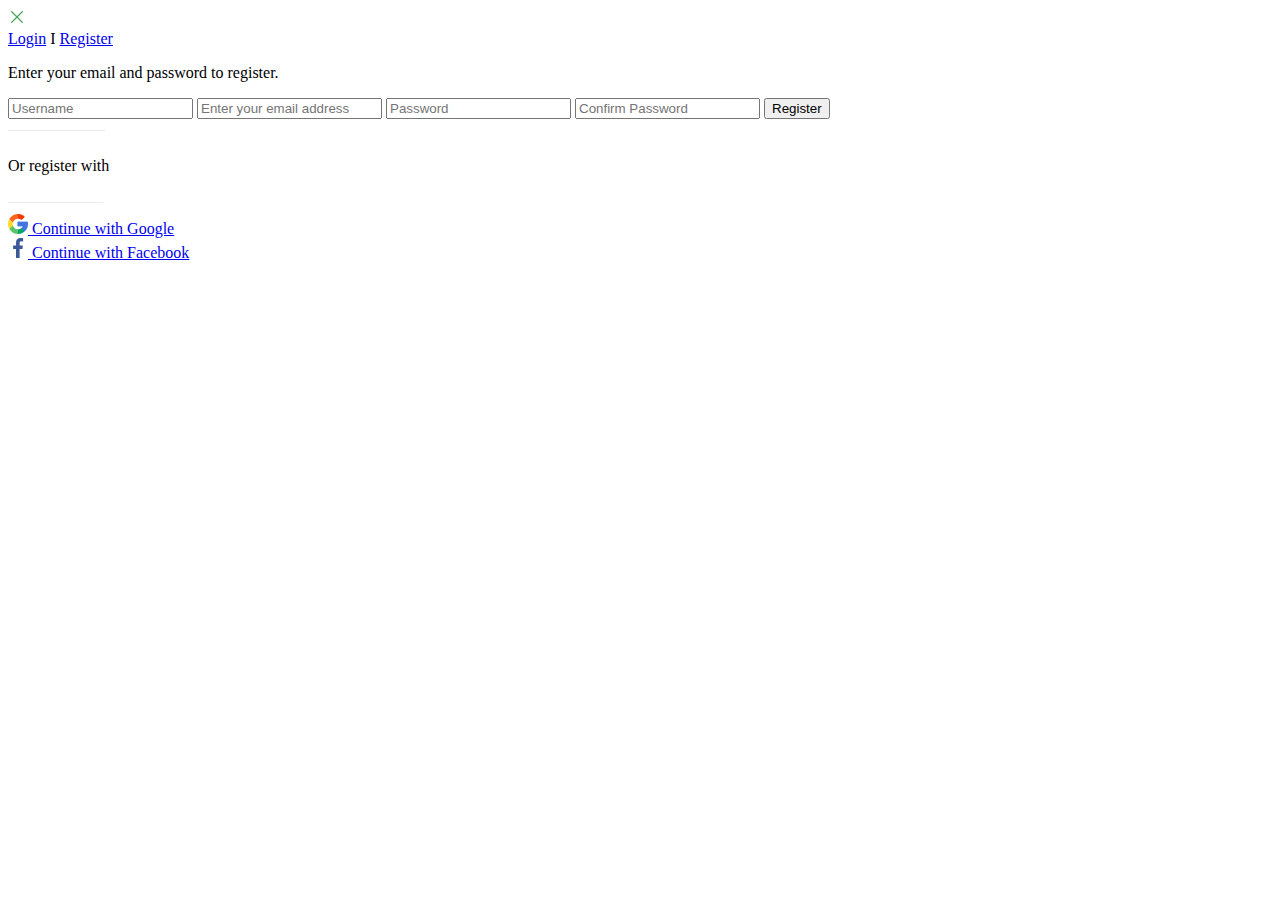
==== registration.html @ 9a4c22ba "Getting Started" ====
<!DOCTYPE html>
<html lang="en">
<head>
    <meta charset="UTF-8">
    <meta name="viewport" content="width=device-width, initial-scale=1.0">
    <link rel="preconnect" href="https://fonts.googleapis.com">
    <link rel="preconnect" href="https://fonts.gstatic.com" crossorigin>
    <link href="https://fonts.googleapis.com/css2?family=Roboto:ital,wght@0,100;0,300;0,400;0,500;0,700;0,900;1,100;1,300;1,400;1,500;1,700;1,900&display=swap" rel="stylesheet">
    <link rel="stylesheet" href="./styles/regist.css">
    <title>Register</title>
</head>
<body>
    <div class="div wrapper">
        <!--registration link-->
        <div class="return">
            <a href="./index.html" class="exit">
                <img src="./images/X.png" alt="Entrance" class="img-exit">
            </a>
        </div>
        <div class="headlines">
            <a href="#" class="title login">Login</a>
            <span class="gap">I</span>
            <a href="#" class="title register">Register</a>
        </div>    
        <p class="hint">
            Enter your email and password to register.
        </p>
        <!--form to fill out-->
        <form action="https://fom.in.ua/echo" method="post" >
           <input type="text" name="username" placeholder="Username" minlength="3" maxlength="10" required class="form form-top">
           <input type="email" name="email-address" placeholder="Enter your email address" required class="form">
           <input type="password" name="password" placeholder="Password" minlength="8" maxlength="15" required class="form">
           <input type="password" name="confirm-password" placeholder="Confirm Password" minlength="8" maxlength="15" required class="form form-end">
           <button type="submit" class="button">
              Register
           </button>
        </form> 
        <div>
            <sup>
                <img src="./images/linel.png" alt="line" class="line line-left">
            </sup>
            <p class="hint line">
                Or register with 
            </p> 
            <sup>
                <img src="./images/liner.png" alt="line" class="line line-right">
            </sup> 
        </div>
        <!--registration through Google or Facebook-->
        <a href="https://www.google.com" class="network network-google">
                <img src="./images/google.png" 
                alt="Google">
            <span class="continue">
                Continue with Google
            </span>
        </a>
        <br>
        <a href="https://www.facebook.com" class="network network-facebook">
            <img src="./images/facebook.png" 
              alt="Facebook">
            <span class="continue">
                Continue with Facebook
            </span>
        </a>
        <div class="green-line"></div>   
    </div>
</body>
</html>
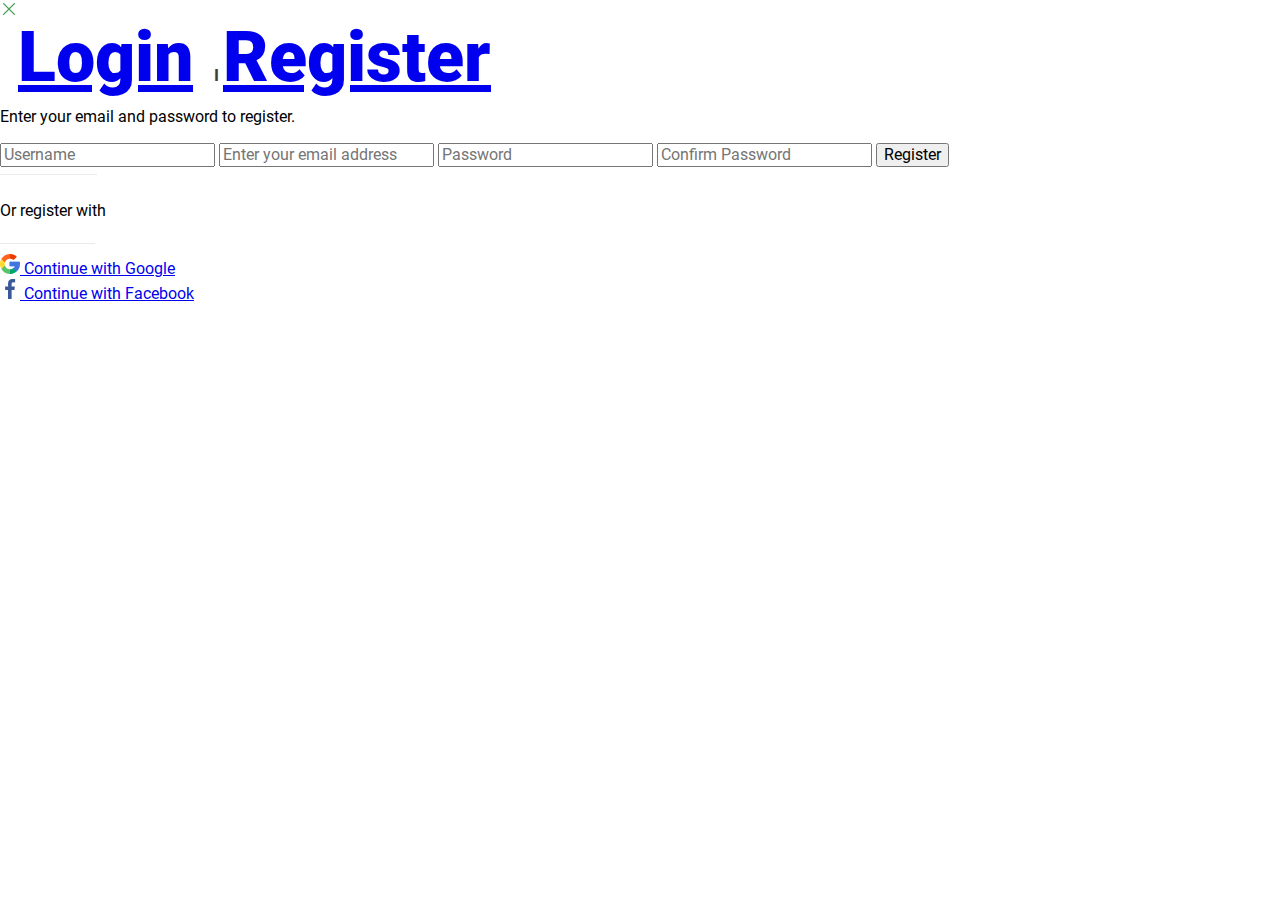
==== commit 06977f23: "transition from css to scss" ====
--- a/registration.html
+++ b/registration.html
@@ -6,63 +6,65 @@
     <link rel="preconnect" href="https://fonts.googleapis.com">
     <link rel="preconnect" href="https://fonts.gstatic.com" crossorigin>
     <link href="https://fonts.googleapis.com/css2?family=Roboto:ital,wght@0,100;0,300;0,400;0,500;0,700;0,900;1,100;1,300;1,400;1,500;1,700;1,900&display=swap" rel="stylesheet">
-    <link rel="stylesheet" href="./styles/regist.css">
+    <link rel="stylesheet" href="./css/style.css">
     <title>Register</title>
 </head>
 <body>
-    <div class="div wrapper">
-        <!--registration link-->
-        <div class="return">
-            <a href="./index.html" class="exit">
-                <img src="./images/X.png" alt="Entrance" class="img-exit">
+    <div class="registration-color">
+        <div class="div wrapper-registration">
+            <!--registration link-->
+            <div class="return">
+                <a href="./index.html" class="exit">
+                    <img src="./images/X.png" alt="Entrance" class="img-exit">
+                </a>
+            </div>
+            <div class="headlines">
+                <a href="#" class="title login">Login</a>
+                <span class="gap">I</span>
+                <a href="#" class="title register">Register</a>
+            </div>    
+            <p class="hint">
+                Enter your email and password to register.
+            </p>
+            <!--form to fill out-->
+            <form action="https://fom.in.ua/echo" method="post" >
+               <input type="text" name="username" placeholder="Username" minlength="3" maxlength="10" required class="form form-top">
+               <input type="email" name="email-address" placeholder="Enter your email address" required class="form">
+               <input type="password" name="password" placeholder="Password" minlength="8" maxlength="15" required class="form">
+               <input type="password" name="confirm-password" placeholder="Confirm Password" minlength="8" maxlength="15" required class="form form-end">
+               <button type="submit" class="button">
+                  Register
+               </button>
+            </form> 
+            <div>
+                <sup>
+                    <img src="./images/linel.png" alt="line" class="line line-left">
+                </sup>
+                <p class="hint line">
+                    Or register with 
+                </p> 
+                <sup>
+                    <img src="./images/liner.png" alt="line" class="line line-right">
+                </sup> 
+            </div>
+            <!--registration through Google or Facebook-->
+            <a href="https://www.google.com" class="network network-google">
+                    <img src="./images/google.png" 
+                    alt="Google">
+                <span class="continue">
+                    Continue with Google
+                </span>
             </a>
+            <br>
+            <a href="https://www.facebook.com" class="network network-facebook">
+                <img src="./images/facebook.png" 
+                  alt="Facebook">
+                <span class="continue">
+                    Continue with Facebook
+                </span>
+            </a>
+            <div class="green-line"></div>   
         </div>
-        <div class="headlines">
-            <a href="#" class="title login">Login</a>
-            <span class="gap">I</span>
-            <a href="#" class="title register">Register</a>
-        </div>    
-        <p class="hint">
-            Enter your email and password to register.
-        </p>
-        <!--form to fill out-->
-        <form action="https://fom.in.ua/echo" method="post" >
-           <input type="text" name="username" placeholder="Username" minlength="3" maxlength="10" required class="form form-top">
-           <input type="email" name="email-address" placeholder="Enter your email address" required class="form">
-           <input type="password" name="password" placeholder="Password" minlength="8" maxlength="15" required class="form">
-           <input type="password" name="confirm-password" placeholder="Confirm Password" minlength="8" maxlength="15" required class="form form-end">
-           <button type="submit" class="button">
-              Register
-           </button>
-        </form> 
-        <div>
-            <sup>
-                <img src="./images/linel.png" alt="line" class="line line-left">
-            </sup>
-            <p class="hint line">
-                Or register with 
-            </p> 
-            <sup>
-                <img src="./images/liner.png" alt="line" class="line line-right">
-            </sup> 
-        </div>
-        <!--registration through Google or Facebook-->
-        <a href="https://www.google.com" class="network network-google">
-                <img src="./images/google.png" 
-                alt="Google">
-            <span class="continue">
-                Continue with Google
-            </span>
-        </a>
-        <br>
-        <a href="https://www.facebook.com" class="network network-facebook">
-            <img src="./images/facebook.png" 
-              alt="Facebook">
-            <span class="continue">
-                Continue with Facebook
-            </span>
-        </a>
-        <div class="green-line"></div>   
     </div>
 </body>
 </html>--- a/css/style.css
+++ b/css/style.css
@@ -0,0 +1,956 @@
+@charset "UTF-8";
+/*! normalize.css v8.0.1 | MIT License | github.com/necolas/normalize.css */
+/* Document
+   ========================================================================== */
+/**
+ * 1. Correct the line height in all browsers.
+ * 2. Prevent adjustments of font size after orientation changes in iOS.
+ */
+@import '../fonts/stylesheet.css';
+html {
+  line-height: 1.15; /* 1 */
+  -webkit-text-size-adjust: 100%; /* 2 */
+}
+
+/* Sections
+   ========================================================================== */
+/**
+ * Remove the margin in all browsers.
+ */
+body {
+  margin: 0;
+}
+
+/**
+ * Render the `main` element consistently in IE.
+ */
+main {
+  display: block;
+}
+
+/**
+ * Correct the font size and margin on `h1` elements within `section` and
+ * `article` contexts in Chrome, Firefox, and Safari.
+ */
+h1 {
+  font-size: 2em;
+  margin: 0.67em 0;
+}
+
+/* Grouping content
+   ========================================================================== */
+/**
+ * 1. Add the correct box sizing in Firefox.
+ * 2. Show the overflow in Edge and IE.
+ */
+hr {
+  box-sizing: content-box; /* 1 */
+  height: 0; /* 1 */
+  overflow: visible; /* 2 */
+}
+
+/**
+ * 1. Correct the inheritance and scaling of font size in all browsers.
+ * 2. Correct the odd `em` font sizing in all browsers.
+ */
+pre {
+  font-family: monospace, monospace; /* 1 */
+  font-size: 1em; /* 2 */
+}
+
+/* Text-level semantics
+   ========================================================================== */
+/**
+ * Remove the gray background on active links in IE 10.
+ */
+a {
+  background-color: transparent;
+}
+
+/**
+ * 1. Remove the bottom border in Chrome 57-
+ * 2. Add the correct text decoration in Chrome, Edge, IE, Opera, and Safari.
+ */
+abbr[title] {
+  border-bottom: none; /* 1 */
+  text-decoration: underline; /* 2 */
+  text-decoration: underline dotted; /* 2 */
+}
+
+/**
+ * Add the correct font weight in Chrome, Edge, and Safari.
+ */
+b,
+strong {
+  font-weight: bolder;
+}
+
+/**
+ * 1. Correct the inheritance and scaling of font size in all browsers.
+ * 2. Correct the odd `em` font sizing in all browsers.
+ */
+code,
+kbd,
+samp {
+  font-family: monospace, monospace; /* 1 */
+  font-size: 1em; /* 2 */
+}
+
+/**
+ * Add the correct font size in all browsers.
+ */
+small {
+  font-size: 80%;
+}
+
+/**
+ * Prevent `sub` and `sup` elements from affecting the line height in
+ * all browsers.
+ */
+sub,
+sup {
+  font-size: 75%;
+  line-height: 0;
+  position: relative;
+  vertical-align: baseline;
+}
+
+sub {
+  bottom: -0.25em;
+}
+
+sup {
+  top: -0.5em;
+}
+
+/* Embedded content
+   ========================================================================== */
+/**
+ * Remove the border on images inside links in IE 10.
+ */
+img {
+  border-style: none;
+}
+
+/* Forms
+   ========================================================================== */
+/**
+ * 1. Change the font styles in all browsers.
+ * 2. Remove the margin in Firefox and Safari.
+ */
+button,
+input,
+optgroup,
+select,
+textarea {
+  font-family: inherit; /* 1 */
+  font-size: 100%; /* 1 */
+  line-height: 1.15; /* 1 */
+  margin: 0; /* 2 */
+}
+
+/**
+ * Show the overflow in IE.
+ * 1. Show the overflow in Edge.
+ */
+button,
+input { /* 1 */
+  overflow: visible;
+}
+
+/**
+ * Remove the inheritance of text transform in Edge, Firefox, and IE.
+ * 1. Remove the inheritance of text transform in Firefox.
+ */
+button,
+select { /* 1 */
+  text-transform: none;
+}
+
+/**
+ * Correct the inability to style clickable types in iOS and Safari.
+ */
+/* button,
+[type="button"],
+[type="reset"],
+[type="submit"] {
+  -webkit-appearance: button;
+} */
+/**
+ * Remove the inner border and padding in Firefox.
+ */
+button::-moz-focus-inner,
+[type=button]::-moz-focus-inner,
+[type=reset]::-moz-focus-inner,
+[type=submit]::-moz-focus-inner {
+  border-style: none;
+  padding: 0;
+}
+
+/**
+ * Restore the focus styles unset by the previous rule.
+ */
+button:-moz-focusring,
+[type=button]:-moz-focusring,
+[type=reset]:-moz-focusring,
+[type=submit]:-moz-focusring {
+  outline: 1px dotted ButtonText;
+}
+
+/**
+ * Correct the padding in Firefox.
+ */
+fieldset {
+  padding: 0.35em 0.75em 0.625em;
+}
+
+/**
+ * 1. Correct the text wrapping in Edge and IE.
+ * 2. Correct the color inheritance from `fieldset` elements in IE.
+ * 3. Remove the padding so developers are not caught out when they zero out
+ *    `fieldset` elements in all browsers.
+ */
+legend {
+  box-sizing: border-box; /* 1 */
+  color: inherit; /* 2 */
+  display: table; /* 1 */
+  max-width: 100%; /* 1 */
+  padding: 0; /* 3 */
+  white-space: normal; /* 1 */
+}
+
+/**
+ * Add the correct vertical alignment in Chrome, Firefox, and Opera.
+ */
+progress {
+  vertical-align: baseline;
+}
+
+/**
+ * Remove the default vertical scrollbar in IE 10+.
+ */
+textarea {
+  overflow: auto;
+}
+
+/**
+ * 1. Add the correct box sizing in IE 10.
+ * 2. Remove the padding in IE 10.
+ */
+[type=checkbox],
+[type=radio] {
+  box-sizing: border-box; /* 1 */
+  padding: 0; /* 2 */
+}
+
+/**
+ * Correct the cursor style of increment and decrement buttons in Chrome.
+ */
+[type=number]::-webkit-inner-spin-button,
+[type=number]::-webkit-outer-spin-button {
+  height: auto;
+}
+
+/**
+ * 1. Correct the odd appearance in Chrome and Safari.
+ * 2. Correct the outline style in Safari.
+ */
+[type=search] {
+  /* -webkit-appearance: textfield; 1 */
+  outline-offset: -2px; /* 2 */
+}
+
+/**
+ * Remove the inner padding in Chrome and Safari on macOS.
+ */
+[type=search]::-webkit-search-decoration {
+  -webkit-appearance: none;
+}
+
+/**
+ * 1. Correct the inability to style clickable types in iOS and Safari.
+ * 2. Change font properties to `inherit` in Safari.
+ */
+::-webkit-file-upload-button {
+  -webkit-appearance: button; /* 1 */
+  font: inherit; /* 2 */
+}
+
+/* Interactive
+   ========================================================================== */
+/*
+ * Add the correct display in Edge, IE 10+, and Firefox.
+ */
+details {
+  display: block;
+}
+
+/*
+ * Add the correct display in all browsers.
+ */
+summary {
+  display: list-item;
+}
+
+/* Misc
+   ========================================================================== */
+/**
+ * Add the correct display in IE 10+.
+ */
+template {
+  display: none;
+}
+
+/**
+ * Add the correct display in IE 10.
+ */
+[hidden] {
+  display: none;
+}
+
+* {
+  box-sizing: border-box;
+}
+
+body {
+  font-family: Roboto, sans-serif;
+}
+
+.wrapper {
+  width: 1200px;
+  margin-left: auto;
+  margin-right: auto;
+}
+
+/*part of the header*/
+.header {
+  margin-bottom: 12px;
+  padding-top: 30px;
+}
+
+.header-nav-menu {
+  display: flex;
+  justify-content: space-between;
+}
+
+.logo {
+  display: inline-block;
+  vertical-align: top;
+}
+
+.logo-img {
+  display: block;
+}
+
+.navigation {
+  display: flex;
+  justify-content: space-between;
+  gap: 50px;
+  vertical-align: top;
+  margin-top: 8px;
+}
+
+.link {
+  text-decoration: none;
+  color: #3D3D3D;
+  font-size: 16px;
+  display: inline-block;
+  line-height: 20px;
+}
+
+.link:active {
+  color: #46A358;
+}
+
+.active {
+  padding-bottom: 25px;
+  border-bottom: 3px solid #46A358;
+  font-weight: 700;
+}
+
+.last-link {
+  margin-right: 0;
+}
+
+.login {
+  width: 100px;
+  height: 35px;
+  font-weight: 500;
+  padding: 7px 17px 8px 18px;
+}
+
+.key {
+  background-color: #46A358;
+  border-radius: 6px;
+  text-decoration: none;
+  display: inline-block;
+  color: #FFFFFF;
+  font-size: 16px;
+}
+
+.img-login {
+  display: inline-block;
+}
+
+.span-login {
+  vertical-align: top;
+  margin-left: 1px;
+}
+
+/*part of the content*/
+.green {
+  margin-bottom: 25px;
+}
+
+.content {
+  background-color: rgba(245, 245, 245, 0.5);
+  padding-left: 40px;
+  vertical-align: top;
+  display: flex;
+  justify-content: space-between;
+}
+
+.text-content {
+  padding-top: 68px;
+  padding-bottom: 85px;
+  display: inline-block;
+  vertical-align: top;
+  width: 557px;
+}
+
+.welcome {
+  font-size: 14px;
+  font-weight: 500;
+  margin-top: 0;
+  margin-bottom: 7px;
+  line-height: 16px;
+}
+
+.title {
+  font-size: 70px;
+  font-weight: 900;
+  margin: 0;
+  line-height: 70px;
+}
+
+.names {
+  color: #3D3D3D;
+}
+
+.planet {
+  color: #46A358;
+}
+
+.description {
+  font-size: 14px;
+  color: #727272;
+  margin-top: 5px;
+  margin-bottom: 44px;
+  line-height: 24px;
+}
+
+.shop {
+  font-weight: 700;
+  padding: 11px 27px 8px 26px;
+}
+
+.img-flower {
+  display: inline-block;
+}
+
+.offer {
+  margin-bottom: 94px;
+}
+
+.filter-contetn {
+  display: flex;
+  justify-content: space-between;
+}
+
+.column-left {
+  background-color: #FBFBFB;
+  height: 1268px;
+  display: flex;
+  flex-direction: column;
+}
+
+.aside {
+  display: inline-block;
+  height: 774px;
+  padding-top: 14px;
+  padding-left: 18px;
+}
+
+.categories {
+  display: inline;
+  font-size: 18px;
+  font-weight: 700;
+  line-height: 16px;
+  color: #3D3D3D;
+}
+
+.categories-name {
+  display: block;
+  text-decoration: none;
+  font-weight: 700;
+  font-size: 15px;
+  line-height: 40px;
+  color: #3D3D3D;
+  padding-top: 7px;
+  padding-left: 12px;
+}
+
+.categories-name:hover {
+  color: #46A358;
+}
+
+.super-sale {
+  padding: 18px 22px 17px 22px;
+}
+
+.discount {
+  margin: 15px 0 0 0;
+  font-size: 23px;
+  font-weight: 700;
+  line-height: 16px;
+  text-align: center;
+}
+
+.footer-text {
+  display: flex;
+  justify-content: space-between;
+  padding: 33px 155px 29px 25px;
+  background-color: #FBFBFB;
+  border-bottom: 1px solid rgba(70, 163, 88, 0.2);
+}
+
+.footer-help {
+  display: flex;
+  flex-direction: column;
+}
+
+.footer-title {
+  font-size: 18px;
+  line-height: 18px;
+  font-weight: 700;
+  color: #3D3D3D;
+  margin-top: 0;
+  margin-bottom: 0;
+}
+
+.footer-link {
+  margin-bottom: 9px;
+}
+
+.footer-text-link {
+  font-size: 14px;
+  line-height: 30px;
+  color: #3D3D3D;
+  text-decoration: none;
+}
+
+.footer-media {
+  display: flex;
+  justify-content: space-between;
+  gap: 10px;
+  padding-top: 20px;
+  padding-bottom: 33px;
+}
+
+.footer-a {
+  line-height: 0;
+}
+
+.title-accept {
+  margin-bottom: 13px;
+}
+
+.foooter-line {
+  width: 1200px;
+  height: 1px;
+  background: rgba(70, 163, 88, 0.2);
+  display: block;
+}
+
+.reserved-end {
+  display: flex;
+  justify-content: center;
+  margin-top: 9px;
+  margin-bottom: 22px;
+}
+
+.reserved-span {
+  font-size: 14px;
+  line-height: 30PX;
+}
+
+/*blog part one*/
+.find-more {
+  display: flex;
+  justify-content: space-between;
+  margin: 0 1px 138px 1px;
+}
+
+.blog-more {
+  display: flex;
+  width: 586px;
+  padding-right: 30px;
+  background-color: #FBFBFB;
+}
+
+.information-search-retreat {
+  text-align: right;
+  padding-top: 89px;
+}
+
+.title-search {
+  margin: 0;
+  font-size: 18px;
+  font-weight: 900;
+  line-height: 24px;
+  color: #3d3d3d;
+}
+
+.information-search {
+  margin-top: 9px;
+  margin-bottom: 25px;
+  font-size: 14px;
+  font-weight: 400;
+  line-height: 24px;
+  color: #727272;
+}
+
+.search-link {
+  display: inline-block;
+  background-color: #46A358;
+  padding: 11px 27px 9px 28px;
+  border-radius: 6px;
+  text-decoration: none;
+}
+
+.search-name {
+  font-size: 14px;
+  font-weight: 500;
+  line-height: 20px;
+  color: #FFFFFF;
+}
+
+.search-img {
+  display: inline-block;
+  vertical-align: middle;
+}
+
+/*blog part two*/
+.blog-div {
+  text-align: center;
+  display: flex;
+  flex-direction: column;
+  align-items: center;
+  gap: 15px;
+  margin-bottom: 35px;
+}
+
+.blog-title {
+  font-size: 30px;
+  font-weight: 700;
+  margin: 0;
+  color: #3D3D3D;
+}
+
+.blog-text {
+  font-size: 14px;
+  line-height: 24px;
+  column-rule: #727272;
+  margin: 0;
+}
+
+/*links to blog topics*/
+.blog-info {
+  display: flex;
+  justify-content: space-between;
+}
+
+.blog-bloc {
+  width: 268px;
+  background-color: #FBFBFB;
+}
+
+.blog-content {
+  padding: 9px 11px 12px 15px;
+}
+
+.blog-time {
+  font-size: 14px;
+  font-weight: 500;
+  color: #46A358;
+  margin-top: 0;
+  margin-bottom: 4px;
+}
+
+.blog-names {
+  font-size: 20px;
+  font-weight: 700;
+  line-height: 26px;
+  color: #3D3D3D;
+  margin-top: 0;
+  margin-bottom: 4px;
+}
+
+.blog-description {
+  font-size: 14px;
+  line-height: 22px;
+  color: #727272;
+  margin-top: 0;
+  margin-bottom: 9px;
+}
+
+.blog-transition {
+  text-decoration: none;
+  font-size: 14px;
+  font-weight: 500;
+  line-height: 16px;
+  color: #3D3D3D;
+}
+
+.blog-transition:hover {
+  color: #46A358;
+}
+
+.footer-contacts {
+  display: flex;
+  justify-content: space-between;
+  gap: 155px;
+  align-items: center;
+}
+
+.footer-contacts-retreat {
+  padding: 25px 22px 19px 23px;
+  background: linear-gradient(90deg, #EDF6EF 0%, #52C368 100%);
+}
+
+.footer-address {
+  display: flex;
+  justify-content: space-between;
+  align-items: center;
+}
+
+.footer-div {
+  width: 205px;
+}
+
+.address-text {
+  font-size: 14px;
+  line-height: 22px;
+  color: #3D3D3D;
+}
+
+.address-contacts {
+  text-decoration: none;
+}
+
+.address-img {
+  margin-right: 9px;
+}
+
+.address-img-mailto {
+  margin-right: 10px;
+}
+
+.sort {
+  width: 840px;
+  height: 23px;
+  margin-bottom: 35px;
+  display: flex;
+  justify-content: space-between;
+}
+
+.navigation-bar {
+  text-decoration: none;
+  font-size: 15px;
+  font-weight: 700;
+  line-height: 16px;
+  color: #3D3D3D;
+}
+
+.navigation-bar:hover {
+  color: #46A358;
+  border-bottom: 2px solid #46A358;
+  padding-bottom: 7px;
+  font-weight: 700;
+}
+
+.arrivals {
+  margin-left: 37px;
+  margin-right: 40px;
+}
+
+.sort-by {
+  font-size: 15px;
+  font-weight: 400;
+  line-height: 16px;
+  color: #3D3D3D;
+  margin-right: 8px;
+}
+
+.region {
+  width: 840px;
+  margin-bottom: 90px;
+  display: flex;
+  flex-wrap: wrap;
+  gap: 70px 33px;
+}
+
+.card {
+  width: 258px;
+  background-color: #FBFBFB;
+}
+
+.card-flowers {
+  padding: 31px 4px 19px 4px;
+}
+
+.flower-names {
+  font-size: 16px;
+  font-weight: 400;
+  line-height: 16px;
+  margin-top: 12px;
+  margin-bottom: 6px;
+}
+
+.cost {
+  display: inline;
+  font-size: 18px;
+  font-weight: 700;
+  line-height: 16px;
+  color: #46A358;
+}
+
+.page {
+  font-size: 0;
+  display: flex;
+  justify-content: end;
+  gap: 10px;
+}
+
+.page-numbers {
+  display: inline-block;
+  padding: 10px 13px;
+  text-decoration: none;
+  border: 1px solid #E5E5E5;
+  border-radius: 4px;
+  font-size: 18px;
+  font-weight: 300;
+  line-height: 16px;
+  color: #3D3D3D;
+}
+
+.page-numbers:nth-child(1) {
+  background-color: #46A358;
+  font-size: 18px;
+  font-weight: 700;
+  line-height: 16px;
+  color: #FFFFFF;
+}
+
+.footer-top {
+  margin-top: 100px;
+}
+
+.placing-cactus {
+  display: flex;
+  justify-content: space-between;
+  padding: 24px 25px 24px 25px;
+  gap: 61px;
+  background-color: #FBFBFB;
+}
+
+.placing-box {
+  display: flex;
+  gap: 61px;
+}
+
+.box {
+  width: 204px;
+  position: relative;
+}
+
+.box::after {
+  content: "";
+  position: absolute;
+  top: 0;
+  right: -30px;
+  height: 100%;
+  width: 1px;
+  background-color: rgba(70, 163, 88, 0.1019607843);
+}
+
+.box:last-of-type::after {
+  display: none; /* Сховати лінію для останнього елемента */
+}
+
+.placing-img {
+  padding-left: 15px;
+}
+
+.placling-description {
+  margin-top: 15px;
+}
+
+.headlines {
+  display: inline;
+  font-size: 17px;
+  font-weight: 700;
+  line-height: 17px;
+  color: #3D3D3D;
+}
+
+.placing-text {
+  font-size: 14px;
+  line-height: 22px;
+  color: #727272;
+  margin-top: 9px;
+  margin-bottom: 0;
+}
+
+.placing-cell {
+  width: 354px;
+  padding-top: 13px;
+}
+
+.placing-form {
+  display: flex;
+  align-items: center;
+  margin-top: 25px;
+  margin-bottom: 18px;
+}
+
+.placing-imput {
+  height: 40px;
+  width: 269px;
+  border: 1px solid #FFFFFF;
+  border-radius: 6px 0 0 6px;
+  font-size: 14px;
+  line-height: 16px;
+}
+
+.placing-imput::placeholder {
+  color: #ACACAC;
+}
+
+.placing-button {
+  width: 85px;
+  height: 40px;
+  background-color: #46A358;
+  border: 1px solid #46A358;
+  border-radius: 0 6px 6px 0;
+  color: #FFFFFF;
+  font-size: 18px;
+  line-height: 18px;
+  font-weight: 700;
+}
+
+.text-placing {
+  margin-top: 0;
+}
+
+/*# sourceMappingURL=style.css.map */
